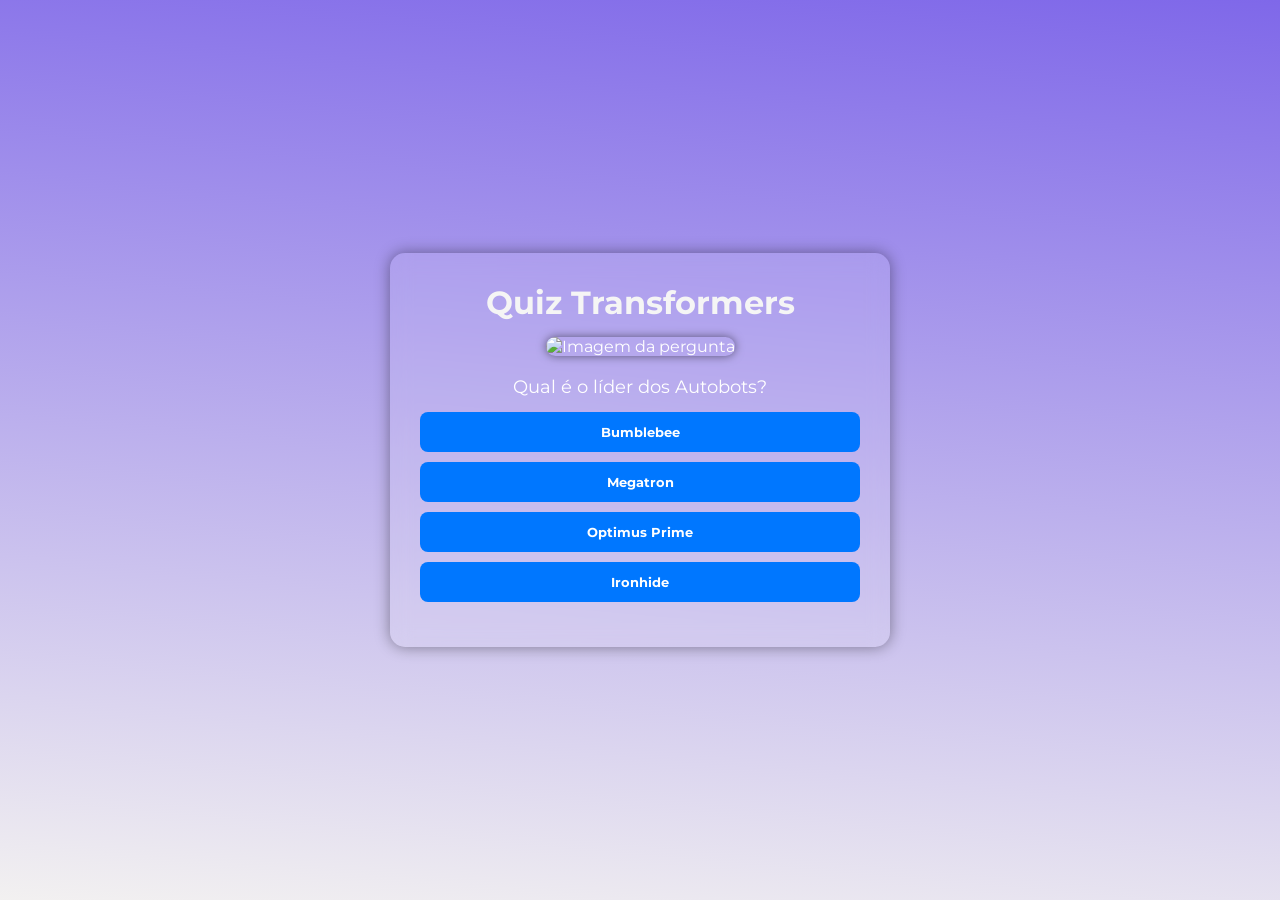
==== home.html @ 4dc58884 "enviando o front." ====
<!DOCTYPE html>
<html lang="pt-br">
<head>
    <meta charset="UTF-8">
    <meta name="viewport" content="width=device-width, initial-scale=1.0">
    <title>Home</title>
    <link rel="stylesheet" href="styles2.css">
</head>
<body>
     <div class="quiz-container">
    <h1>Quiz Transformers </h1>
    <img id="question-img" src="" alt="Imagem da pergunta">
    <div class="question" id="question-text"></div>
    <div class="options" id="options"></div>
    <div class="feedback" id="feedback"></div>
    <button class="next-btn hidden" id="next-btn">Próxima</button>
  </div>

  <script>
    const questions = [
      {
        question: "Qual é o líder dos Autobots?",
        image: "https://preview.redd.it/srlhvm16nbn21.png?width=1646&format=png&auto=webp&s=a9df08a1bd05889ff1e2ff2ae8979c6f091b3db1",
        options: ["Bumblebee", "Megatron", "Optimus Prime", "Ironhide"],
        correct: 2
      },
      {
        question: "Quem é o principal inimigo dos Autobots?",
        image: "https://i.pinimg.com/originals/54/f2/fd/54f2fd641aab933615e106327b24e933.jpg",
        options: ["Starscream", "Megatron", "Shockwave", "Soundwave"],
        correct: 1
      },
      {
        question: "Qual desses Transformers é um Camaro amarelo?",
        image: "https://www.dhresource.com/webp/m/0x0/f2/albu/g9/M00/16/40/rBVaWFz2ZDqABEDgAAE_RPyNcZw929.jpg",
        options: ["Ratchet", "Ironhide", "Bumblebee", "Cliffjumper"],
        correct: 2
      },
      {
        question: "De qual planeta os Transformers vêm?",
        image: "https://encrypted-tbn0.gstatic.com/images?q=tbn:ANd9GcTzoo9BYsC_w8hTfjtVoPnNU4rh0pbf3-XMVA&s",
        options: ["Cybertron", "Earth", "Krypton", "Velocitron"],
        correct: 0
      },
      {
        question: "Quem é o braço direito de Megatron?",
        image: "https://i.redd.it/what-are-your-thoughts-on-soundwaves-design-in-the-movie-v0-qbgz2hwmdmqf1.png?width=862&format=png&auto=webp&s=a99f43e572660432cc62b76f757ad34866246ced",
        options: ["Shockwave", "Starscream", "Soundwave", "Devastator"],
        correct: 2
      }
    ];

    let currentQuestion = 0;

    const questionText = document.getElementById("question-text");
    const questionImg = document.getElementById("question-img");
    const optionsContainer = document.getElementById("options");
    const feedback = document.getElementById("feedback");
    const nextBtn = document.getElementById("next-btn");

    function loadQuestion() {
      const q = questions[currentQuestion];
      questionText.textContent = q.question;
      questionImg.src = q.image;
      feedback.textContent = "";
      nextBtn.classList.add("hidden");

      optionsContainer.innerHTML = "";
      q.options.forEach((option, index) => {
        const btn = document.createElement("button");
        btn.textContent = option;
        btn.addEventListener("click", () => checkAnswer(index));
        optionsContainer.appendChild(btn);
      });
    }

    function checkAnswer(selected) {
      const q = questions[currentQuestion];
      const buttons = optionsContainer.querySelectorAll("button");

      buttons.forEach((btn, index) => {
        btn.disabled = true;
        if (index === q.correct) {
          btn.style.backgroundColor = "#00ff7f";
        } else if (index === selected) {
          btn.style.backgroundColor = "#ff4d4d";
        }
      });

      if (selected === q.correct) {
        feedback.textContent = "✅ Resposta certa!";
      } else {
        feedback.textContent = "❌ Resposta errada!";
      }

      nextBtn.classList.remove("hidden");
    }

    nextBtn.addEventListener("click", () => {
      currentQuestion++;
      if (currentQuestion < questions.length) {
        loadQuestion();
      } else {
        showResult();
      }
    });

    function showResult() {
      questionImg.style.display = "none";
      questionText.textContent = " Fim do Quiz!";
      optionsContainer.innerHTML = "";
      feedback.textContent = "Parabéns por concluir o quiz dos Transformers!";
      nextBtn.classList.add("hidden");
    }

    loadQuestion();
  </script>
</body>
</html>
---- styles2.css ----
@import url('https://fonts.googleapis.com/css2?family=Montserrat:ital,wght@0,100..900;1,100..900&display=swap');
  * {
      margin: 0;
      padding: 0;
      box-sizing: border-box;
      font-family: "Montserrat", sans-serif;
    }

    body {
      background: linear-gradient(5deg, #cec7c742, #7f68e9);
      color: #fff;
      display: flex;
      align-items: center;
      justify-content: center;
      height: 100vh;
      flex-direction: column;
      text-align: center;
      padding: 20px;
    }

    .quiz-container {
      background: rgba(255, 255, 255, 0.1);
      backdrop-filter: blur(10px);
      padding: 30px;
      border-radius: 15px;
      max-width: 500px;
      width: 100%;
      box-shadow: 0 0 15px rgba(0, 0, 0, 0.4);
      animation: fadeIn 0.8s ease-in-out;
    }

    @keyframes fadeIn {
      from { opacity: 0; transform: scale(0.9); }
      to { opacity: 1; transform: scale(1); }
    }

    h1 {
      margin-bottom: 15px;
      color: #f5f5f5;
    }

    img {
      width: 220px;
      height: auto;
      border-radius: 10px;
      margin-bottom: 20px;
      box-shadow: 0 0 10px rgba(0,0,0,0.5);
    }

    .question {
      font-size: 1.1rem;
      margin-bottom: 15px;
    }

    .options {
      display: flex;
      flex-direction: column;
      gap: 10px;
    }

    button {
      background: #0077ff;
      color: #fff;
      border: none;
      border-radius: 8px;
      padding: 12px;
      cursor: pointer;
      transition: 0.3s;
      font-weight: bold;
    }

    button:hover {
      background: #005fcc;
    }

    .feedback {
      margin-top: 15px;
      font-size: 1.1rem;
      font-weight: bold;
    }

    .next-btn {
      margin-top: 20px;
      background: #00d9ff;
      color: #000;
    }

    .next-btn:hover {
      background: #00a1cc;
    }

    .hidden {
      display: none;
    }
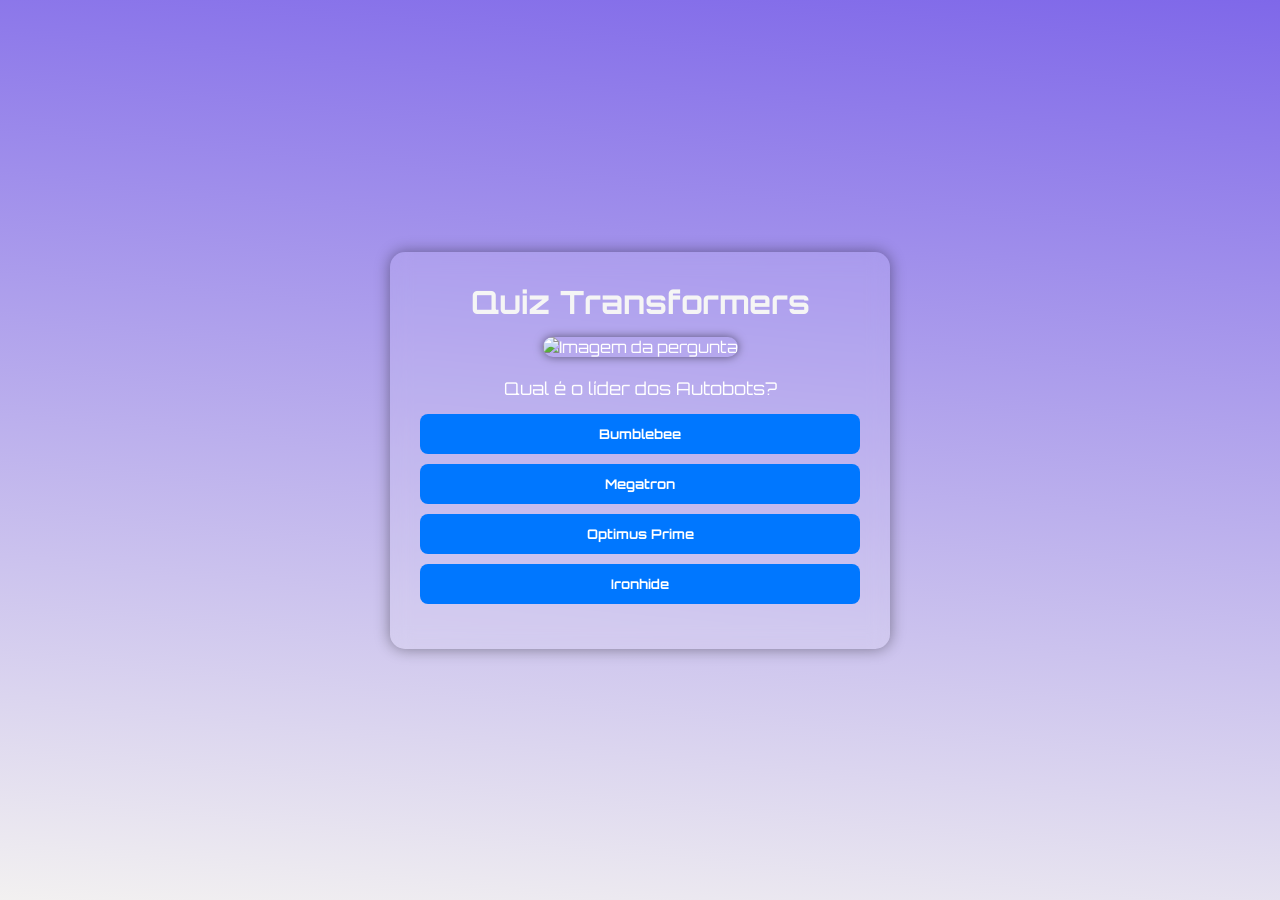
==== commit df72cc43: "Adicionado Pasta de Criação" ====
--- a/home.html
+++ b/home.html
@@ -1,20 +1,21 @@
 <!DOCTYPE html>
 <html lang="pt-br">
 <head>
-    <meta charset="UTF-8">
-    <meta name="viewport" content="width=device-width, initial-scale=1.0">
-    <title>Home</title>
-    <link rel="stylesheet" href="styles2.css">
+  <meta charset="UTF-8">
+  <meta name="viewport" content="width=device-width, initial-scale=1.0">
+  <title>Quiz Transformers</title>
+  <link rel="stylesheet" href="styles2.css">
 </head>
 <body>
-     <div class="quiz-container">
-    <h1>Quiz Transformers </h1>
+  <div class="quiz-container">
+    <h1>Quiz Transformers</h1>
     <img id="question-img" src="" alt="Imagem da pergunta">
     <div class="question" id="question-text"></div>
     <div class="options" id="options"></div>
     <div class="feedback" id="feedback"></div>
     <button class="next-btn hidden" id="next-btn">Próxima</button>
   </div>
+
 
   <script>
     const questions = [
@@ -47,10 +48,72 @@
         image: "https://i.redd.it/what-are-your-thoughts-on-soundwaves-design-in-the-movie-v0-qbgz2hwmdmqf1.png?width=862&format=png&auto=webp&s=a99f43e572660432cc62b76f757ad34866246ced",
         options: ["Shockwave", "Starscream", "Soundwave", "Devastator"],
         correct: 2
+      },
+      {
+        question: "Em qual cidade ocorre a grande batalha final do primeiro filme Transformers (2007)?",
+        image: "https://encrypted-tbn0.gstatic.com/images?q=tbn:ANd9GcQAWUd_ZzGvkz921gBMzmIC_RdNa1OdvTMVl1LEL9mNGyIPon74pb5fChXS0GnK_KiZ7sc&usqp=CAU",
+        options: ["Chicago", "Nova York", "Los Angeles", "Mission City"],
+        correct: 3
+      },
+      {
+        question: "Quem ajuda Sam Witwicky a proteger o AllSpark no primeiro filme?",
+        image: "https://i.redd.it/ostr67mr9g5a1.jpg",
+        options: ["Megatron", "Bumblebee", "Starscream", "Ironhide"],
+        correct: 1
+      },
+      {
+        question: "Qual é o nome do artefato poderoso no segundo filme (A Vingança dos Derrotados)?",
+        image: "[data-uri]",
+        options: ["AllSpark", "Energon", "Matrix of Leadership", "Fragmento do AllSpark"],
+        correct: 2
+      },
+      {
+        question: "Quem foi o vilão principal em Transformers: O Lado Oculto da Lua?",
+        image: "https://preview.redd.it/i-found-this-interesting-which-of-the-2-sentinel-prime-weve-v0-5m619porhc6e1.jpg?width=1080&crop=smart&auto=webp&s=ca47b6027929cb18eafaeb0ced8cab0b6889a87e",
+        options: ["Lockdown", "Sentinel Prime", "Shockwave", "Galvatron"],
+        correct: 1
+      },
+      {
+        question: "Qual Autobot se transforma em um caminhão de bombeiros em O Lado Oculto da Lua?",
+        image: "https://i.redd.it/os8pypmzgmqd1.jpeg",
+        options: ["Ratchet", "Sentinel Prime", "Ironhide", "Optimus Prime"],
+        correct: 1
+      },
+      {
+        question: "Em Transformers: A Era da Extinção, qual é o nome do vilão caçador de recompensas?",
+        image: "https://preview.redd.it/lockdown-from-transformers-age-of-extinction-v0-syscga6qnjjd1.png?width=640&crop=smart&auto=webp&s=2a080c0a99fee42af5c696c4262ca953e4055744",
+        options: ["Lockdown", "Galvatron", "Drift", "Crosshairs"],
+        correct: 0
+      },
+      {
+        question: "Qual grupo de Autobots antigos aparece em A Era da Extinção?",
+        image: "https://preview.redd.it/what-do-you-think-of-the-participation-of-dinobots-in-tf4-v0-w3r7fqcma2z91.png?width=640&crop=smart&auto=webp&s=46bcc62ec0b7ecf17fb7d701a2d236dd3f7a457a",
+        options: ["Dinobots", "Constructicons", "Insecticons", "Predacons"],
+        correct: 0
+      },
+      {
+        question: "Em O Último Cavaleiro, quem trai Optimus Prime?",
+        image: "https://i.redd.it/z8wrdm0uds9e1.png",
+        options: ["Bumblebee", "Megatron", "Quintessa", "Hot Rod"],
+        correct: 2
+      },
+      {
+        question: "Qual é o nome do criador dos Transformers revelado em O Último Cavaleiro?",
+        image: "https://i.pinimg.com/originals/b0/53/f9/b053f9bcbf3ed0e015bd113d957befe7.jpg",
+        options: ["Unicron", "Primus", "Quintessa", "Vector Sigma"],
+        correct: 2
+      },
+      {
+        question: "Em Bumblebee (2018), qual é o nome da jovem humana que ajuda o Autobot?",
+        image: "https://i.redd.it/187vcgppjz3a1.jpg",
+        options: ["Mikaela Banes", "Carly Spencer", "Charlie Watson", "Tessa Yeager"],
+        correct: 2
       }
     ];
 
+
     let currentQuestion = 0;
+
 
     const questionText = document.getElementById("question-text");
     const questionImg = document.getElementById("question-img");
@@ -58,12 +121,14 @@
     const feedback = document.getElementById("feedback");
     const nextBtn = document.getElementById("next-btn");
 
+
     function loadQuestion() {
       const q = questions[currentQuestion];
       questionText.textContent = q.question;
       questionImg.src = q.image;
       feedback.textContent = "";
       nextBtn.classList.add("hidden");
+
 
       optionsContainer.innerHTML = "";
       q.options.forEach((option, index) => {
@@ -74,9 +139,11 @@
       });
     }
 
+
     function checkAnswer(selected) {
       const q = questions[currentQuestion];
       const buttons = optionsContainer.querySelectorAll("button");
+
 
       buttons.forEach((btn, index) => {
         btn.disabled = true;
@@ -87,14 +154,17 @@
         }
       });
 
+
       if (selected === q.correct) {
         feedback.textContent = "✅ Resposta certa!";
       } else {
         feedback.textContent = "❌ Resposta errada!";
       }
 
+
       nextBtn.classList.remove("hidden");
     }
+
 
     nextBtn.addEventListener("click", () => {
       currentQuestion++;
@@ -105,15 +175,22 @@
       }
     });
 
+
     function showResult() {
       questionImg.style.display = "none";
-      questionText.textContent = " Fim do Quiz!";
+      questionText.textContent = "Fim do Quiz!";
       optionsContainer.innerHTML = "";
       feedback.textContent = "Parabéns por concluir o quiz dos Transformers!";
       nextBtn.classList.add("hidden");
+      
+        
     }
-
     loadQuestion();
   </script>
+  
 </body>
-</html>+</html>
+
+
+
+
--- a/styles2.css
+++ b/styles2.css
@@ -1,94 +1,95 @@
-  @import url('https://fonts.googleapis.com/css2?family=Montserrat:ital,wght@0,100..900;1,100..900&display=swap');
-  * {
-      margin: 0;
-      padding: 0;
-      box-sizing: border-box;
-      font-family: "Montserrat", sans-serif;
-    }
+@import url('https://fonts.googleapis.com/css2?family=Orbitron:wght@400;700&display=swap');
 
-    body {
-      background: linear-gradient(5deg, #cec7c742, #7f68e9);
-      color: #fff;
-      display: flex;
-      align-items: center;
-      justify-content: center;
-      height: 100vh;
-      flex-direction: column;
-      text-align: center;
-      padding: 20px;
-    }
+* {
+  margin: 0;
+  padding: 0;
+  box-sizing: border-box;
+  font-family: 'Orbitron', sans-serif;
+}
 
-    .quiz-container {
-      background: rgba(255, 255, 255, 0.1);
-      backdrop-filter: blur(10px);
-      padding: 30px;
-      border-radius: 15px;
-      max-width: 500px;
-      width: 100%;
-      box-shadow: 0 0 15px rgba(0, 0, 0, 0.4);
-      animation: fadeIn 0.8s ease-in-out;
-    }
+body {
+  background: linear-gradient(5deg, #cec7c742, #7f68e9);
+  color: #fff;
+  display: flex;
+  align-items: center;
+  justify-content: center;
+  height: 100vh;
+  flex-direction: column;
+  text-align: center;
+  padding: 20px;
+}
 
-    @keyframes fadeIn {
-      from { opacity: 0; transform: scale(0.9); }
-      to { opacity: 1; transform: scale(1); }
-    }
+.quiz-container {
+  background: rgba(255, 255, 255, 0.1);
+  backdrop-filter: blur(10px);
+  padding: 30px;
+  border-radius: 15px;
+  max-width: 500px;
+  width: 100%;
+  box-shadow: 0 0 15px rgba(0, 0, 0, 0.4);
+  animation: fadeIn 0.8s ease-in-out;
+}
 
-    h1 {
-      margin-bottom: 15px;
-      color: #f5f5f5;
-    }
+@keyframes fadeIn {
+  from { opacity: 0; transform: scale(0.9); }
+  to { opacity: 1; transform: scale(1); }
+}
 
-    img {
-      width: 220px;
-      height: auto;
-      border-radius: 10px;
-      margin-bottom: 20px;
-      box-shadow: 0 0 10px rgba(0,0,0,0.5);
-    }
+h1 {
+  margin-bottom: 15px;
+  color: #f5f5f5;
+}
 
-    .question {
-      font-size: 1.1rem;
-      margin-bottom: 15px;
-    }
+img {
+  width: 220px;
+  height: auto;
+  border-radius: 10px;
+  margin-bottom: 20px;
+  box-shadow: 0 0 10px rgba(0,0,0,0.5);
+}
 
-    .options {
-      display: flex;
-      flex-direction: column;
-      gap: 10px;
-    }
+.question {
+  font-size: 1.1rem;
+  margin-bottom: 15px;
+}
 
-    button {
-      background: #0077ff;
-      color: #fff;
-      border: none;
-      border-radius: 8px;
-      padding: 12px;
-      cursor: pointer;
-      transition: 0.3s;
-      font-weight: bold;
-    }
+.options {
+  display: flex;
+  flex-direction: column;
+  gap: 10px;
+}
 
-    button:hover {
-      background: #005fcc;
-    }
+button {
+  background: #0077ff;
+  color: #fff;
+  border: none;
+  border-radius: 8px;
+  padding: 12px;
+  cursor: pointer;
+  transition: 0.3s;
+  font-weight: bold;
+}
 
-    .feedback {
-      margin-top: 15px;
-      font-size: 1.1rem;
-      font-weight: bold;
-    }
+button:hover {
+  background: #005fcc;
+}
 
-    .next-btn {
-      margin-top: 20px;
-      background: #00d9ff;
-      color: #000;
-    }
+.feedback {
+  margin-top: 15px;
+  font-size: 1.1rem;
+  font-weight: bold;
+}
 
-    .next-btn:hover {
-      background: #00a1cc;
-    }
+.next-btn {
+  margin-top: 20px;
+  background: #00d9ff;
+  color: #000;
+}
 
-    .hidden {
-      display: none;
-    }+.next-btn:hover {
+  background: #00a1cc;
+}
+
+.hidden {
+  display: none;
+}
